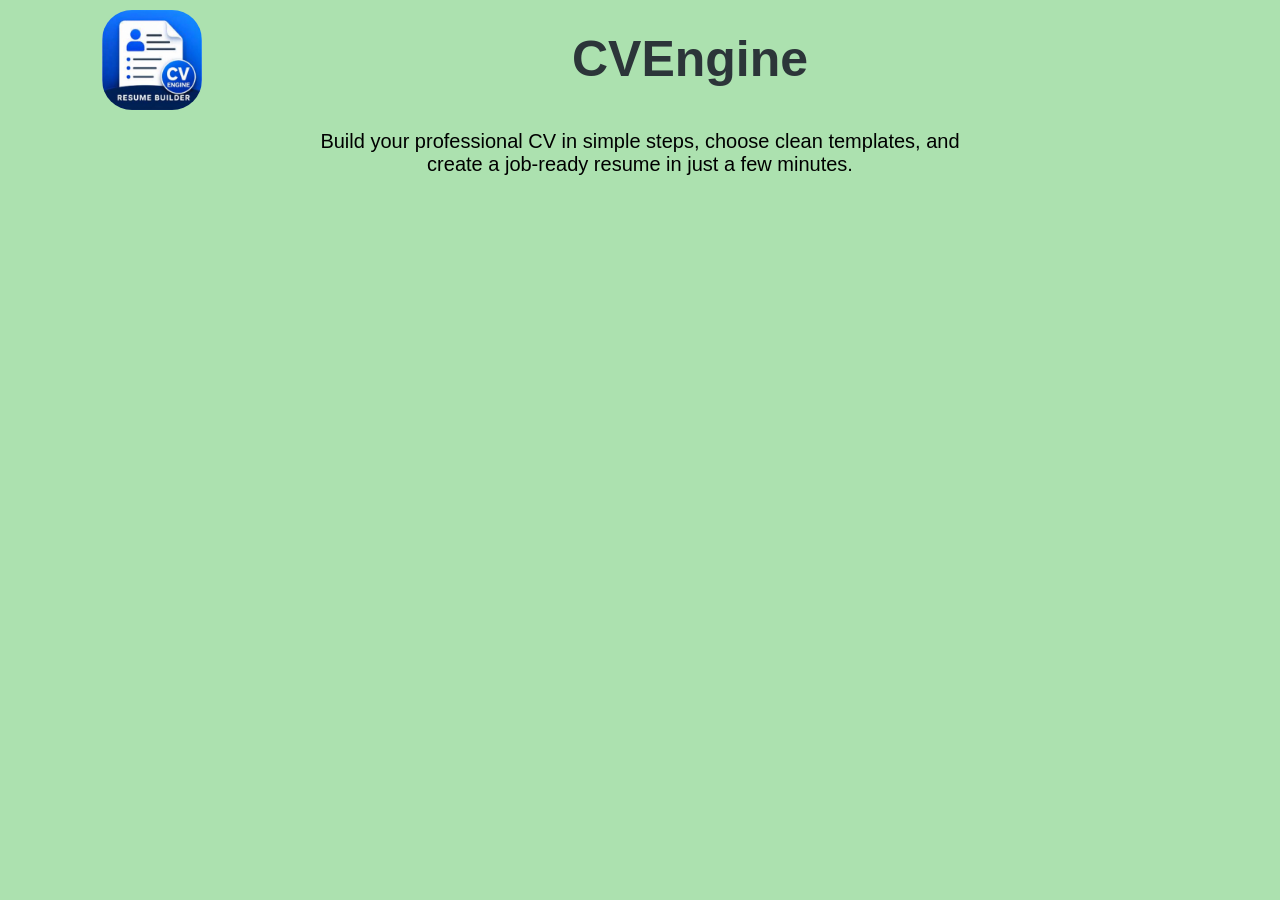
==== index.html @ 7602384e "I have created just nav bar" ====
<!DOCTYPE html>
<html lang="en">
<head>
    <meta charset="UTF-8">
    <meta name="viewport" content="width=device-width, initial-scale=1.0">
    <title>CVEngine | CV Generator | By Nasr</title>
    <link rel="stylesheet" href="style.css">
</head>
<body>

    <nav>

        <div class="img">
            <img src="images/logo.png" alt="Logo">
            <h1 id="name">CVEngine</h1>
            <div></div>
        </div>
        <div class="nav-para-container">

            <p id="nav-para">Build your professional CV in simple steps, choose clean templates, and create a job-ready resume in just a few minutes.</p>
        </div>
    </nav>

    <main></main>

    
</body>
</html>
---- style.css ----
*{
    padding: 0;
    margin: 0;
    box-sizing: border-box;
}

body{
    background-color: #ACE1AF;
    font-family: Arial, Helvetica, sans-serif;
}

.img{
    margin: 10px;
    display: flex;
    justify-content: center;
    gap: 350px;
}

#name{
    font-size: 50px;
    font-weight: 700;
    text-align: center;
    margin: 20px;
    color: #2C3539;
}

.nav-para-container{
    width: 100vw;
    display: flex;
    justify-content: center;
    margin-top: 20px;
}

#nav-para{
    width: 50vw;
    font-size: 20px;
    text-align: center;
}

.img img{
    width: 100px;
    height: 100px;
    border-radius: 30px;
}
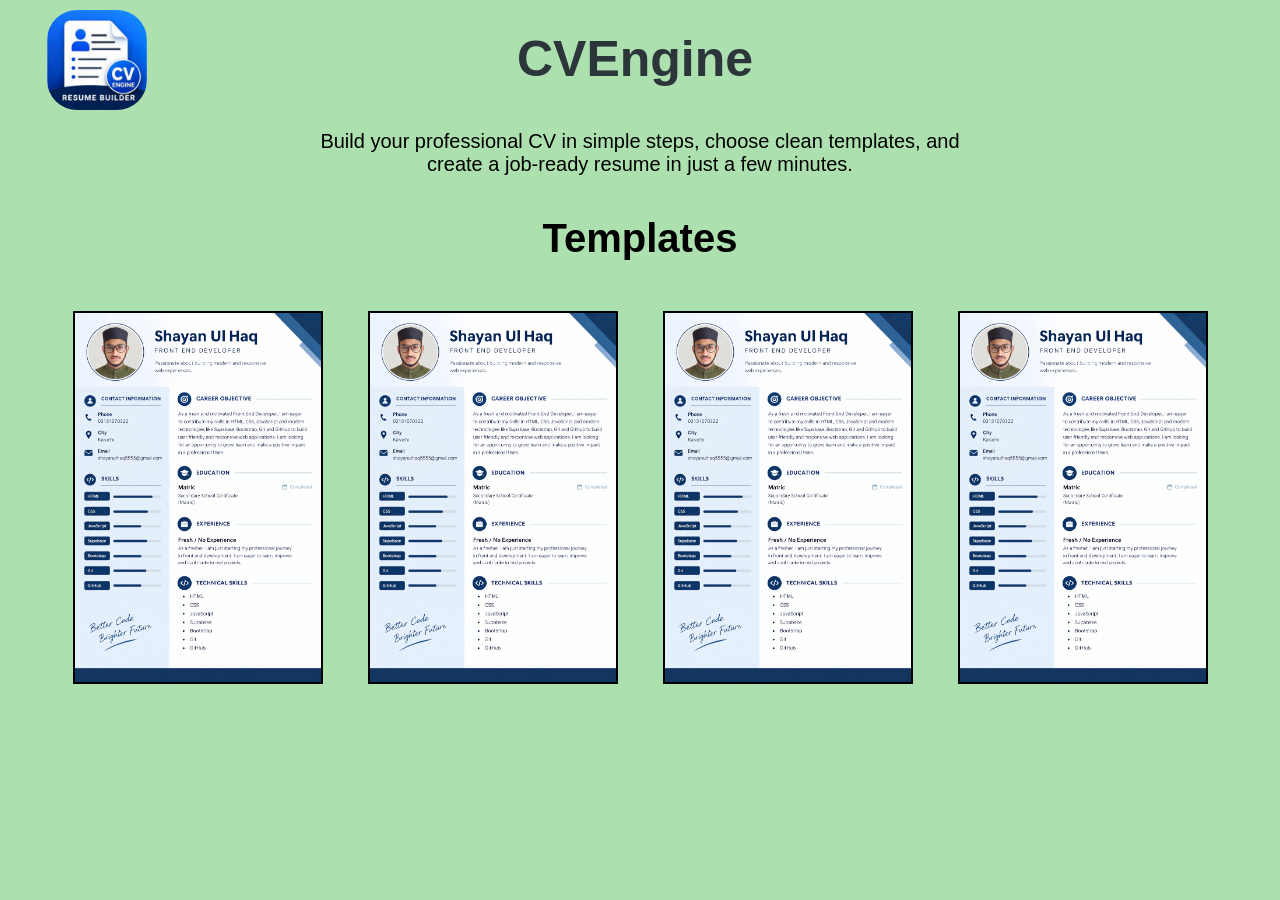
==== commit 3f0fb535: "Added main content" ====
--- a/index.html
+++ b/index.html
@@ -21,7 +21,18 @@
         </div>
     </nav>
 
-    <main></main>
+
+    <main>
+        <h2 class="templates-name">Templates</h2>
+        <div class="temp-images">
+            <img src="images/cv1.png" alt="CV">
+            <img src="images/cv1.png" alt="CV">
+            <img src="images/cv1.png" alt="CV">
+            <img src="images/cv1.png" alt="CV">
+        </div>
+    </main>
+
+   
 
     
 </body>
--- a/style.css
+++ b/style.css
@@ -7,6 +7,7 @@
 body{
     background-color: #ACE1AF;
     font-family: Arial, Helvetica, sans-serif;
+    overflow-x: hidden;
 }
 
 .img{
@@ -14,6 +15,7 @@
     display: flex;
     justify-content: center;
     gap: 350px;
+    margin-left: -100px;
 }
 
 #name{
@@ -41,4 +43,27 @@
     width: 100px;
     height: 100px;
     border-radius: 30px;
-}+}
+
+main{
+
+    margin-top: 40px;
+
+}
+
+.templates-name{
+    font-size: 40px;
+    text-align: center;
+}
+
+.temp-images{
+    margin: 50px;
+    display: flex;
+    justify-content: space-around;
+}
+
+.temp-images img{
+    width: 250px;
+    border: 2px solid black;
+}
+
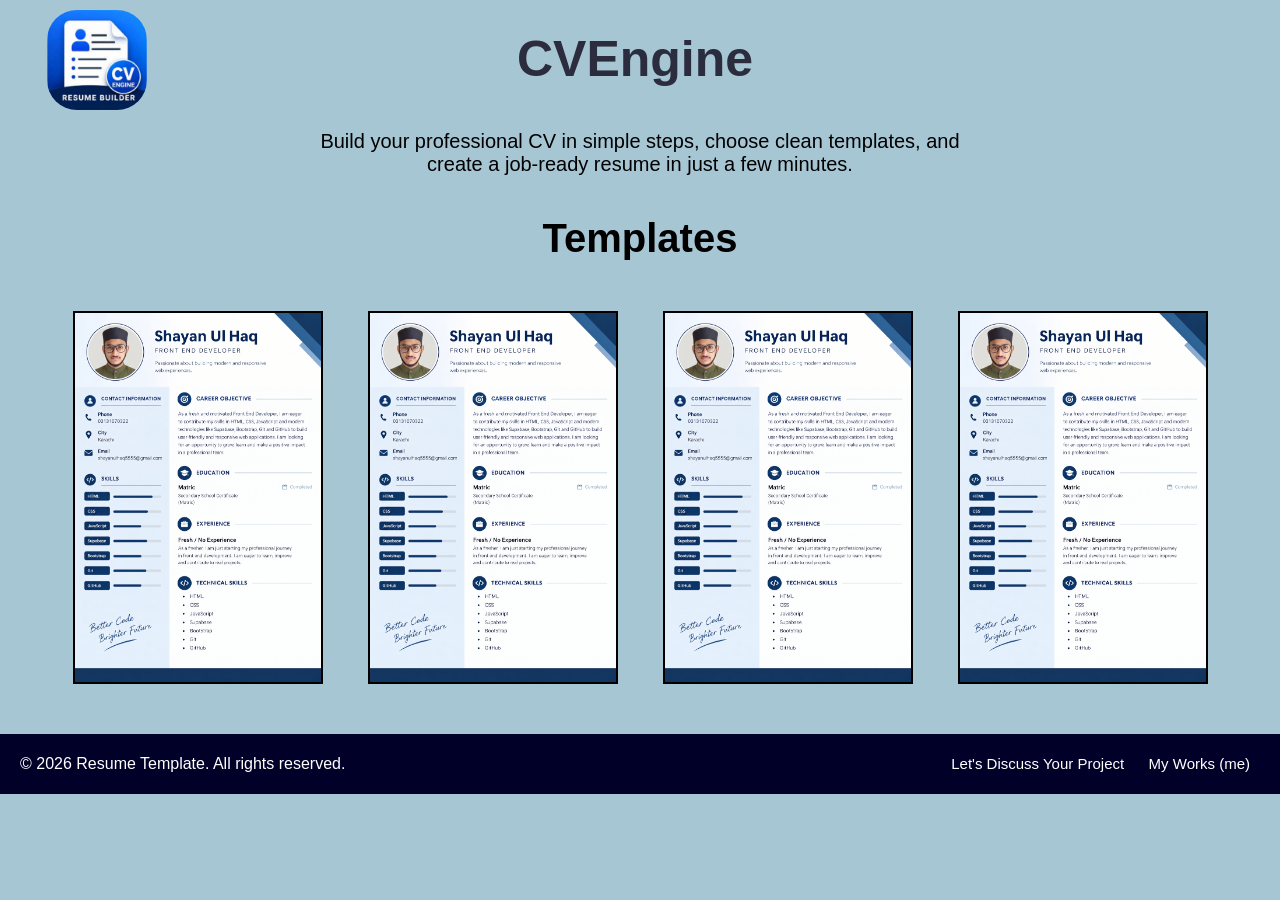
==== commit 55bb5891: "Added footer" ====
--- a/index.html
+++ b/index.html
@@ -25,14 +25,30 @@
     <main>
         <h2 class="templates-name">Templates</h2>
         <div class="temp-images">
-            <img src="images/cv1.png" alt="CV">
-            <img src="images/cv1.png" alt="CV">
-            <img src="images/cv1.png" alt="CV">
-            <img src="images/cv1.png" alt="CV">
+            <img class="img1" src="images/cv1.png" alt="CV">
+            <img class="img2" src="images/cv1.png" alt="CV">
+            <img class="img3" src="images/cv1.png" alt="CV">
+            <img class="img4" src="images/cv1.png" alt="CV">
         </div>
     </main>
 
-   
+    <footer>
+        <div>
+            <p>© 2026 Resume Template. All rights reserved.</p>
+        </div>
+        <div>
+            <span>
+                <a class="me" href="https://mail.google.com/mail/u/0/?to=shayanulhaq5555@gmail.com&fs=1&tf=cm" target="_blank">Let's Discuss Your Project</a>
+
+            </span>
+            <span>
+                
+                <a class="me" href="https://shayan-ul-haq-portfolio.vercel.app/" target="_blank">My Works (me)</a>
+            </span>
+        </div>
+    </footer>
+
+
 
     
 </body>
--- a/style.css
+++ b/style.css
@@ -1,16 +1,16 @@
-*{
+* {
     padding: 0;
     margin: 0;
     box-sizing: border-box;
 }
 
-body{
-    background-color: #ACE1AF;
+body {
+    background-color: #a7c6d4;
     font-family: Arial, Helvetica, sans-serif;
     overflow-x: hidden;
 }
 
-.img{
+.img {
     margin: 10px;
     display: flex;
     justify-content: center;
@@ -18,52 +18,77 @@
     margin-left: -100px;
 }
 
-#name{
+#name {
     font-size: 50px;
     font-weight: 700;
     text-align: center;
     margin: 20px;
-    color: #2C3539;
+    color: #2b2c3d;
 }
 
-.nav-para-container{
+.nav-para-container {
     width: 100vw;
     display: flex;
     justify-content: center;
     margin-top: 20px;
 }
 
-#nav-para{
+#nav-para {
     width: 50vw;
     font-size: 20px;
     text-align: center;
 }
 
-.img img{
+.img img {
     width: 100px;
     height: 100px;
     border-radius: 30px;
 }
 
-main{
+main {
 
     margin-top: 40px;
 
 }
 
-.templates-name{
+.templates-name {
     font-size: 40px;
     text-align: center;
 }
 
-.temp-images{
+.temp-images {
     margin: 50px;
     display: flex;
     justify-content: space-around;
 }
 
-.temp-images img{
+.temp-images img {
     width: 250px;
     border: 2px solid black;
 }
 
+
+footer {
+    background-color: rgb(0, 0, 41);
+    height: 60px;
+    display: flex;
+    justify-content: space-between;
+    align-items: center;
+}
+
+footer div{
+    margin-left: 20px;
+    margin-right: 20px;
+
+}
+
+footer p{
+    color: white;
+}
+
+.me{
+    font-size: 15px;
+    color: white;
+    text-decoration: none;
+    margin: 10px;
+}
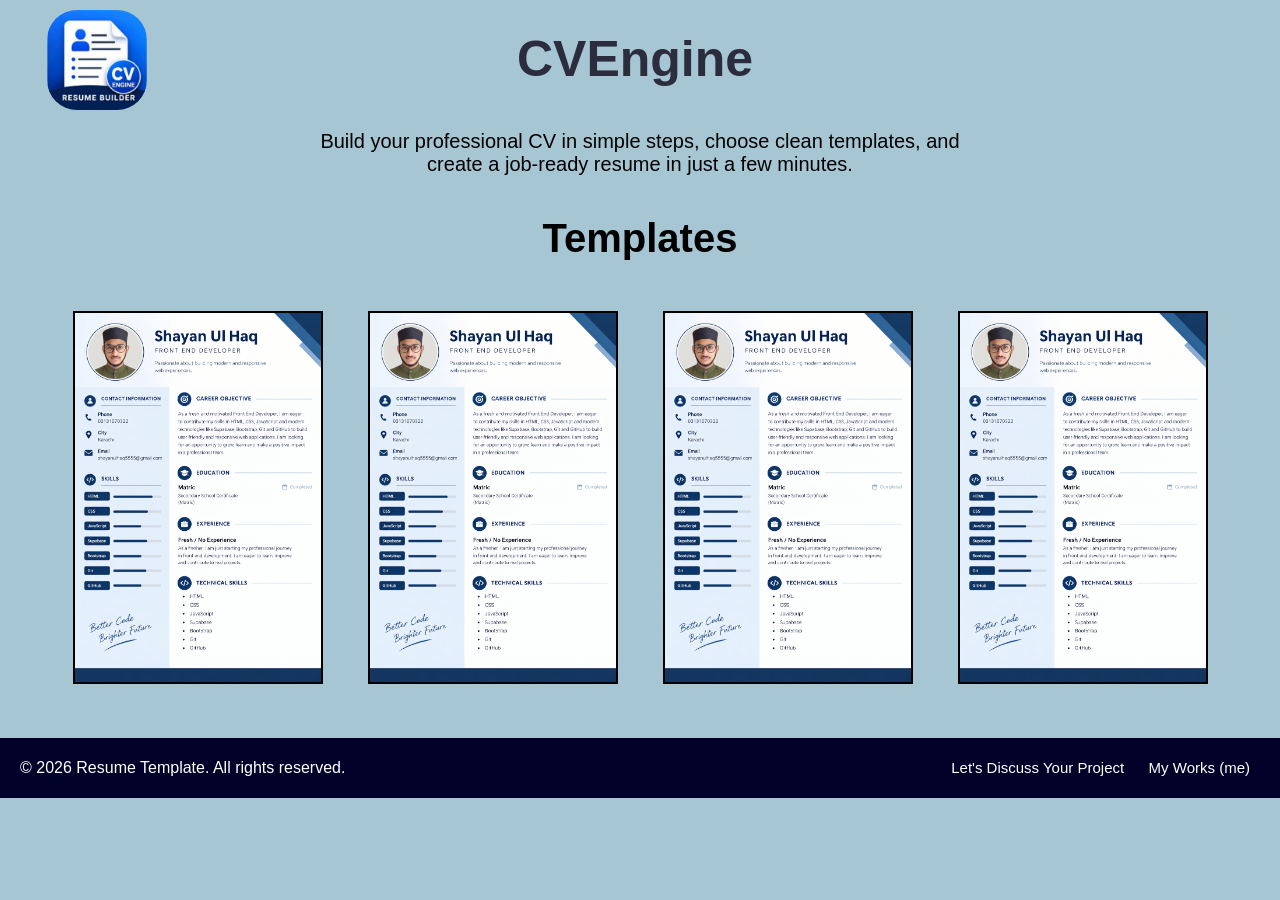
==== commit add15d83: "i ahve add a feature | Whenever any image will be click, image will be big and body will be blur" ====
--- a/index.html
+++ b/index.html
@@ -25,12 +25,29 @@
     <main>
         <h2 class="templates-name">Templates</h2>
         <div class="temp-images">
-            <img class="img1" src="images/cv1.png" alt="CV">
-            <img class="img2" src="images/cv1.png" alt="CV">
-            <img class="img3" src="images/cv1.png" alt="CV">
-            <img class="img4" src="images/cv1.png" alt="CV">
+            <span>
+                <img onclick="larger_image(this)" src="images/cv1.png" alt="CV">
+                
+            </span>
+            <span>
+
+                <img onclick="larger_image(this)" src="images/cv1.png" alt="CV">
+            </span>
+            <span>
+
+                <img onclick="larger_image(this)" src="images/cv1.png" alt="CV">
+            </span>
+            <span>
+                
+                <img onclick="larger_image(this)" src="images/cv1.png" alt="CV">
+            </span>
         </div>
     </main>
+
+    <div class="lightbox" id="lightbox">
+        <span class="close" onclick="close_img()">&times;</span>
+        <img id="bigImage" src="" alt="Enlarged image">
+    </div>
 
     <footer>
         <div>
@@ -50,6 +67,8 @@
 
 
 
+    <script src="app.js"></script>
+
     
 </body>
 </html>
--- a/style.css
+++ b/style.css
@@ -76,19 +76,54 @@
     align-items: center;
 }
 
-footer div{
+footer div {
     margin-left: 20px;
     margin-right: 20px;
 
 }
 
-footer p{
+footer p {
     color: white;
 }
 
-.me{
+.me {
     font-size: 15px;
     color: white;
     text-decoration: none;
     margin: 10px;
+}
+
+
+/* Full screen background */
+.lightbox {
+    display: none;
+    position: fixed;
+    inset: 0;
+    width: 100%;
+    height: 100%;
+    background: rgba(0, 0, 0, 0.6);
+    backdrop-filter: blur(8px);
+    z-index: 9999;
+
+    justify-content: center;
+    align-items: center;
+}
+
+/* Center image */
+.lightbox img {
+    max-width: 95%;
+    max-height: 95vh;
+    object-fit: contain;
+    border-radius: 10px;
+    box-shadow: 0 0 30px rgba(0, 0, 0, 0.5);
+}
+
+/* Close button */
+.close {
+    position: absolute;
+    top: 20px;
+    right: 30px;
+    color: white;
+    font-size: 40px;
+    cursor: pointer;
 }
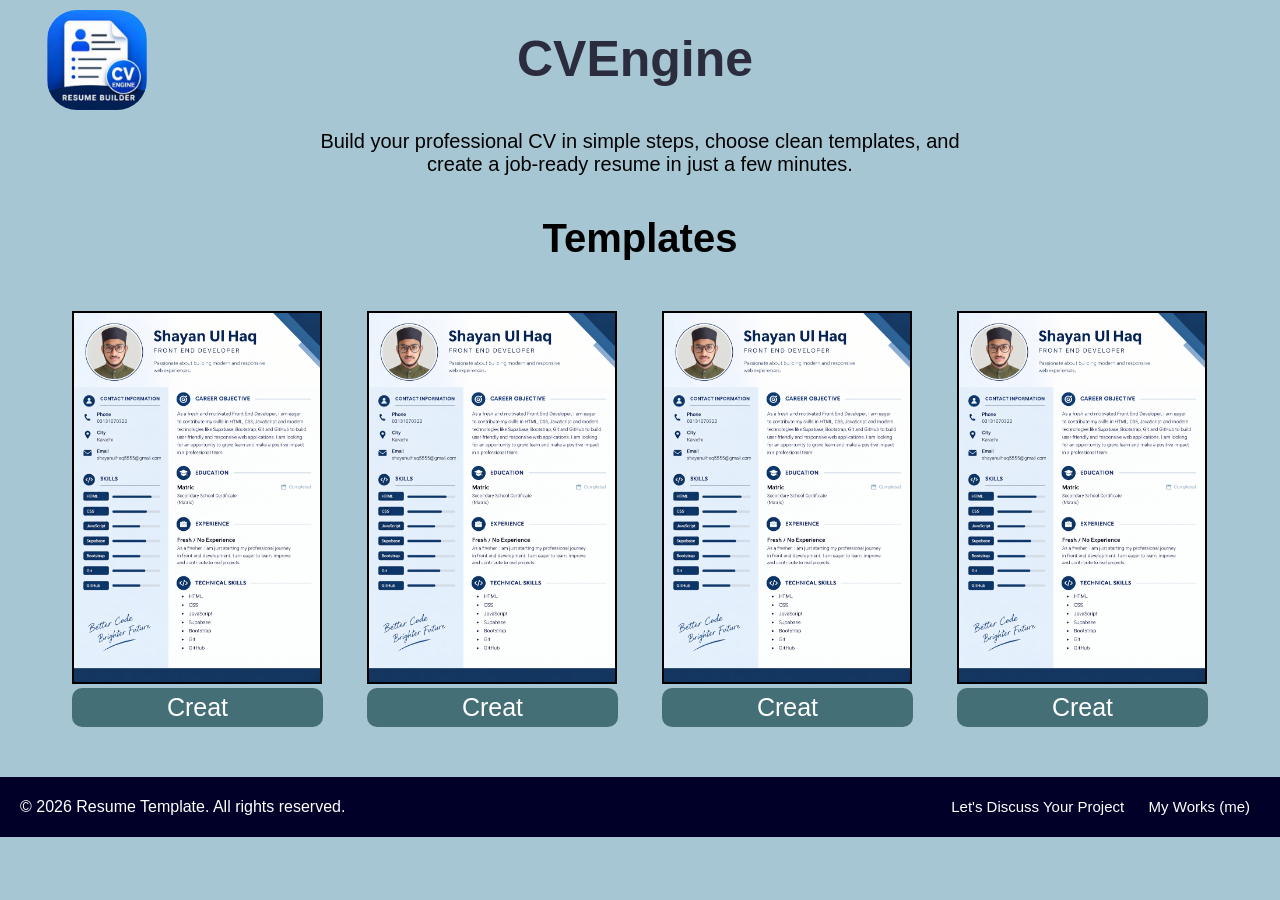
==== commit 4f52aa28: "Added btn to go to form file" ====
--- a/index.html
+++ b/index.html
@@ -26,20 +26,40 @@
         <h2 class="templates-name">Templates</h2>
         <div class="temp-images">
             <span>
+                
                 <img onclick="larger_image(this)" src="images/cv1.png" alt="CV">
-                
+                <div class="btn-container">
+                    <a href="#">
+                        <button>Creat</button>
+                    </a>
+                </div>
             </span>
             <span>
 
                 <img onclick="larger_image(this)" src="images/cv1.png" alt="CV">
+                <div class="btn-container">
+                    <a href="#">
+                        <button>Creat</button>
+                    </a>
+                </div>
             </span>
             <span>
 
                 <img onclick="larger_image(this)" src="images/cv1.png" alt="CV">
+                <div class="btn-container">
+                    <a href="#">
+                        <button>Creat</button>
+                    </a>
+                </div>
             </span>
             <span>
                 
                 <img onclick="larger_image(this)" src="images/cv1.png" alt="CV">
+                <div class="btn-container">
+                    <a href="#">
+                        <button>Creat</button>
+                    </a>
+                </div>
             </span>
         </div>
     </main>
--- a/style.css
+++ b/style.css
@@ -126,4 +126,17 @@
     color: white;
     font-size: 40px;
     cursor: pointer;
+}
+
+.btn-container{
+    text-align: center;
+}
+
+.btn-container button{
+    padding: 5px 95px;
+    font-size: 25px;
+    background: rgba(0, 51, 53, 0.589);
+    color: white;
+    border: none;
+    border-radius: 10px;
 }
